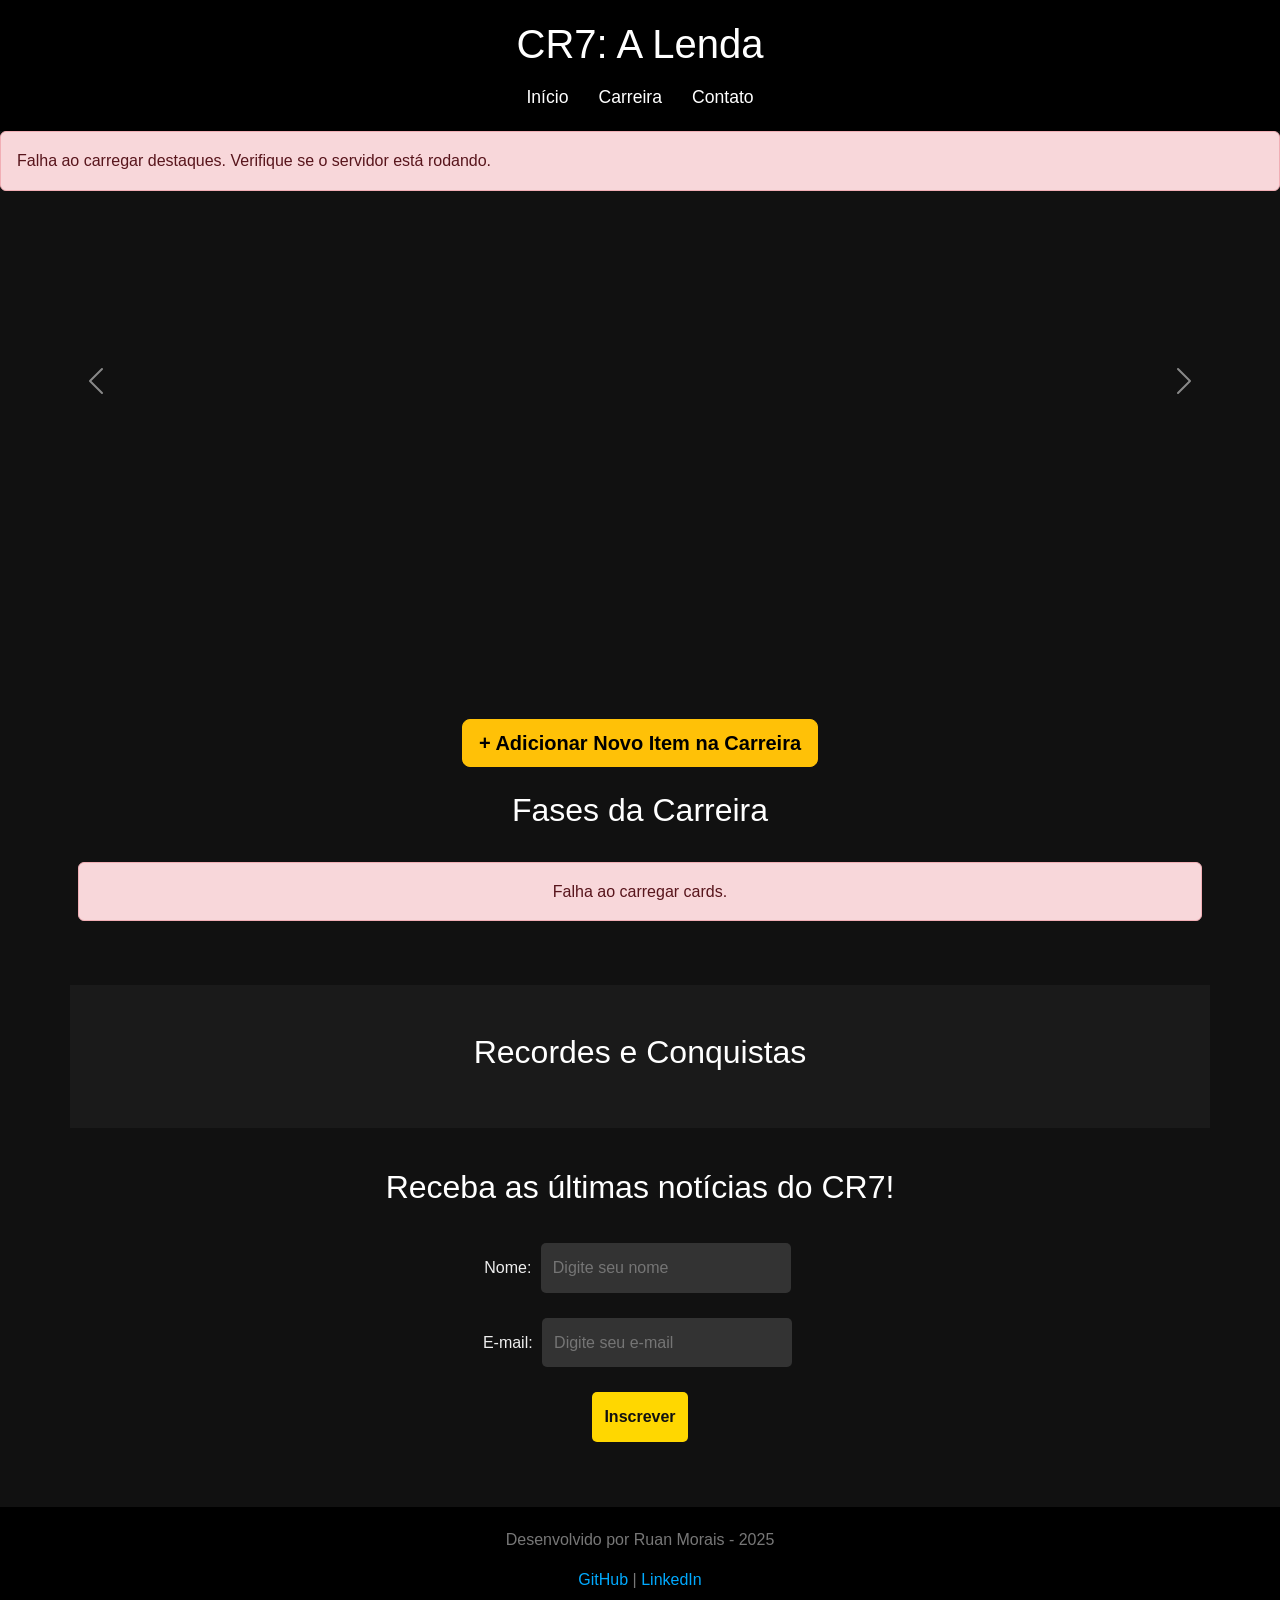
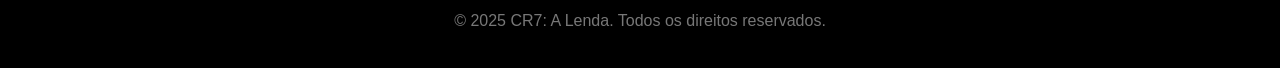
==== public/index.html @ 0581530a "chore: ambiente de desenvolvimento inicial do projeto" ====
<!DOCTYPE html>
<html lang="pt-br">

<head>
    <meta charset="UTF-8">
    <meta name="viewport" content="width=device-width, initial-scale=1.0">
    <title>CR7: A Lenda</title>
    <link href="https://cdn.jsdelivr.net/npm/bootstrap@5.3.3/dist/css/bootstrap.min.css" rel="stylesheet">
    <link rel="stylesheet" href="assets/css/styles.css">
</head>

<body>

    <header class="main-header">
        <h1 class="logo">CR7: A Lenda</h1>
        <nav class="main-nav">
            <ul>
                <li><a href="index.html">Início</a></li>
                <li><a href="#carreira">Carreira</a></li>
                <li><a href="#contato">Contato</a></li>
            </ul>
        </nav>
    </header>

    <main>
        <section class="slider-section container-fluid p-0">
            <div id="carouselDestaques" class="carousel slide" data-bs-ride="carousel">
                
                <div class="carousel-indicators" id="carousel-indicators">
                </div>

                <div class="carousel-inner" id="carousel-inner">
                    </div>

                <button class="carousel-control-prev" type="button" data-bs-target="#carouselDestaques" data-bs-slide="prev">
                    <span class="carousel-control-prev-icon" aria-hidden="true"></span>
                    <span class="visually-hidden">Previous</span>
                </button>
                <button class="carousel-control-next" type="button" data-bs-target="#carouselDestaques" data-bs-slide="next">
                    <span class="carousel-control-next-icon" aria-hidden="true"></span>
                    <span class="visually-hidden">Next</span>
                </button>
            </div>
        </section>


        <section id="carreira" class="career-section container text-center py-5">

    <div class="mb-4">
        <a href="cadastro_carreira.html" class="btn btn-warning btn-lg fw-bold">
            + Adicionar Novo Item na Carreira
        </a>
    </div>
    <h2 class="section-title">Fases da Carreira</h2>
    <div id="cards-clubes" class="row g-4 justify-content-center">
        </div>
            </section>

        <section id="recordes" class="career-section container text-center py-5" style="background-color: #1a1a1a;">
            <h2 class="section-title">Recordes e Conquistas</h2>
            <div id="cards-recordes" class="row g-4 justify-content-center">
                </div>
        </section>

        <section id="contato" class="form-section">
            <h2 class="section-title">Receba as últimas notícias do CR7!</h2>
            <form class="newsletter-form">
                <div class="form-group">
                    <label for="name">Nome:</label>
                    <input type="text" id="name" name="name" placeholder="Digite seu nome" required>
                </div>
                <div class="form-group">
                    <label for="email">E-mail:</label>
                    <input type="email" id="email" name="email" placeholder="Digite seu e-mail" required>
                </div>
                <button type="submit" class="submit-button">Inscrever</button>
            </form>
        </section>

    </main>

    <footer class="main-footer">
        <p>Desenvolvido por Ruan Morais - 2025</p>
        <p>
            <a href="#">GitHub</a> | <a href="#">LinkedIn</a>
        </p>
        <p>&copy; 2025 CR7: A Lenda. Todos os direitos reservados.</p>
    </footer>

    <script src="https://cdn.jsdelivr.net/npm/bootstrap@5.3.3/dist/js/bootstrap.bundle.min.js"></script>
    <script src="assets/js/app.js"></script>
</body>

</html>
---- public/assets/css/styles.css ----
/* GERAL E TIPOGRAFIA */
body {
    background-color: #111;
    color: #eee;
    font-family: Arial, sans-serif;
    margin: 0;
    padding: 0;
    line-height: 1.6;
}

h1, h2, h3, p {
    margin-bottom: 15px;
}

h2.section-title {
    font-size: 2rem;
    color: #fff;
    margin-bottom: 2rem;
}

/* CABEÇALHO E NAVEGAÇÃO */
.main-header {
    background: #000;
    color: #fff;
    padding: 20px 15px;
    text-align: center;
}

.main-nav ul {
    list-style: none;
    padding: 0;
    margin: 10px 0 0;
    display: flex;
    justify-content: center;
    gap: 30px;
}

.main-nav a {
    color: #fff;
    text-decoration: none;
    font-size: 1.1rem;
}

/* SLIDER/CARROSEL */
.slider-section {
    margin-bottom: 40px;
}

#carouselDestaques {
    height: 500px;
}

.carousel-item {
    height: 500px;
    position: relative;
}

/* Cria a sobreposição escura */
.carousel-item::after {
    content: ""; /* Necessário para o pseudo-elemento */
    position: absolute;
    top: 0;
    left: 0;
    right: 0;
    bottom: 0;
    background: rgba(0, 0, 0, 0.5); /* 50% de preto. */
    z-index: 1; /* Fica acima da imagem */
}

.carousel-item img {
    height: 100%;
    object-fit: cover;
}

.carousel-caption {
    background: rgba(0, 0, 0, 0.7);
    bottom: 0;
    padding: 2rem;
    text-align: center;
    z-index: 2; /* Garante que o texto fique acima da sobreposição */
}

.carousel-caption h2 {
    font-size: 2.5rem;
    font-weight: bold;
    color: #fff;
}

.carousel-caption p {
    font-size: 1.1rem;
    color: #fff;
}

.carousel-caption .btn {
    background: linear-gradient(135deg, #ffc107, #ff9800);
    border: none;
    color: #000;
    font-weight: bold;
}

/* SEÇÃO CARREIRA E CARDS */
.career-section {
    padding: 40px 20px;
    text-align: center;
}

.career-card {
    background: #1c1c1c;
    border: 1px solid #333;
    padding: 20px;
    border-radius: 10px;
    transition: transform 0.3s ease, box-shadow 0.3s ease;
}

.career-card:hover {
    transform: translateY(-10px);
    box-shadow: 0 8px 16px rgba(0, 0, 0, 0.3);
}

.career-card img {
    width: 100%;
    border-radius: 8px;
    margin-bottom: 15px;
    height: 250px;
    object-fit: cover;
}

.career-card h3 {
    margin-bottom: 10px;
    color: #fff;
}

.career-card p {
    color: #bbb;
}

.career-card a {
    text-decoration: none;
    color: inherit;
}

/* SEÇÃO DESTAQUES */
.destaques {
    padding: 40px 20px;
    text-align: center;
    display: flex;
    flex-direction: column;
    gap: 30px;
    align-items: center;
    background: #f5f5f5;
}

.destaques .card {
    background: #1c1c1c;
    border: 1px solid #333;
    border-radius: 10px;
    width: 300px;
    overflow: hidden;
    color: #eee;
}

.destaques .card img {
    width: 100%;
    height: 200px;
    object-fit: cover;
}

.destaques .card-content {
    padding: 20px;
}

.destaques .card h3 {
    margin-top: 0;
    color: #fff;
}

/* SEÇÃO DO FORMULÁRIO */
.form-section {
    text-align: center;
    padding: 40px 20px;
}

.newsletter-form div {
    margin-bottom: 15px;
}

.newsletter-form input,
.newsletter-form button {
    padding: 12px;
    margin: 5px;
    border: none;
    border-radius: 5px;
    font-size: 1rem;
}

.newsletter-form input {
    width: 250px;
    background-color: #333;
    color: #eee;
}

.newsletter-form button {
    background: gold;
    color: #111;
    cursor: pointer;
    font-weight: bold;
    transition: all 0.3s ease;
}

.newsletter-form button:hover {
    background: #ffb300;
    transform: scale(1.05);
}

/* RODAPÉ */
.main-footer {
    text-align: center;
    padding: 20px;
    background: #000;
    color: #777;
    margin-top: 20px;
}

.main-footer a {
    color: #00aaff;
    text-decoration: none;
}

/* RESPONSIVIDADE */
@media (max-width: 768px) {
    .carousel-item {
        height: 300px;
    }

    .carousel-caption h2 {
        font-size: 1.5rem;
    }

    .carousel-caption p {
        font-size: 0.9rem;
    }

    .main-nav ul {
        gap: 15px;
    }

    .main-nav a {
        font-size: 0.9rem;
    }

    .career-card {
        width: 100%;
    }

    .destaques .card {
        width: 100%;
    }
}

@media (max-width: 576px) {
    .main-header {
        padding: 15px 10px;
    }

    .logo {
        font-size: 1.3rem;
    }

    .main-nav ul {
        gap: 10px;
        flex-direction: column;
    }

    /* Ajuste para o carrossel em telas muito pequenas */
    #carouselDestaques,
    .carousel-item {
        height: 300px; 
    }
    
    .carousel-item img {
        height: 300px;
    }

    .carousel-caption {
        padding: 1rem;
    }

    .carousel-caption h2 {
        font-size: 1.2rem;
    }

    .carousel-caption p {
        display: none; /* Oculta descrição no celular, opcional */
    }

    .carousel-caption .btn {
        font-size: 0.85rem;
        padding: 0.4rem 0.8rem;
    }

    h2.section-title {
        font-size: 1.5rem;
    }

    .career-card {
        padding: 15px;
    }

    .career-card img {
        height: 200px;
    }

    .career-card h3 {
        font-size: 1rem;
    }

    .newsletter-form input {
        width: 100%;
        max-width: 250px;
    }

    .newsletter-form button {
        width: 100%;
        max-width: 250px;
    }
}
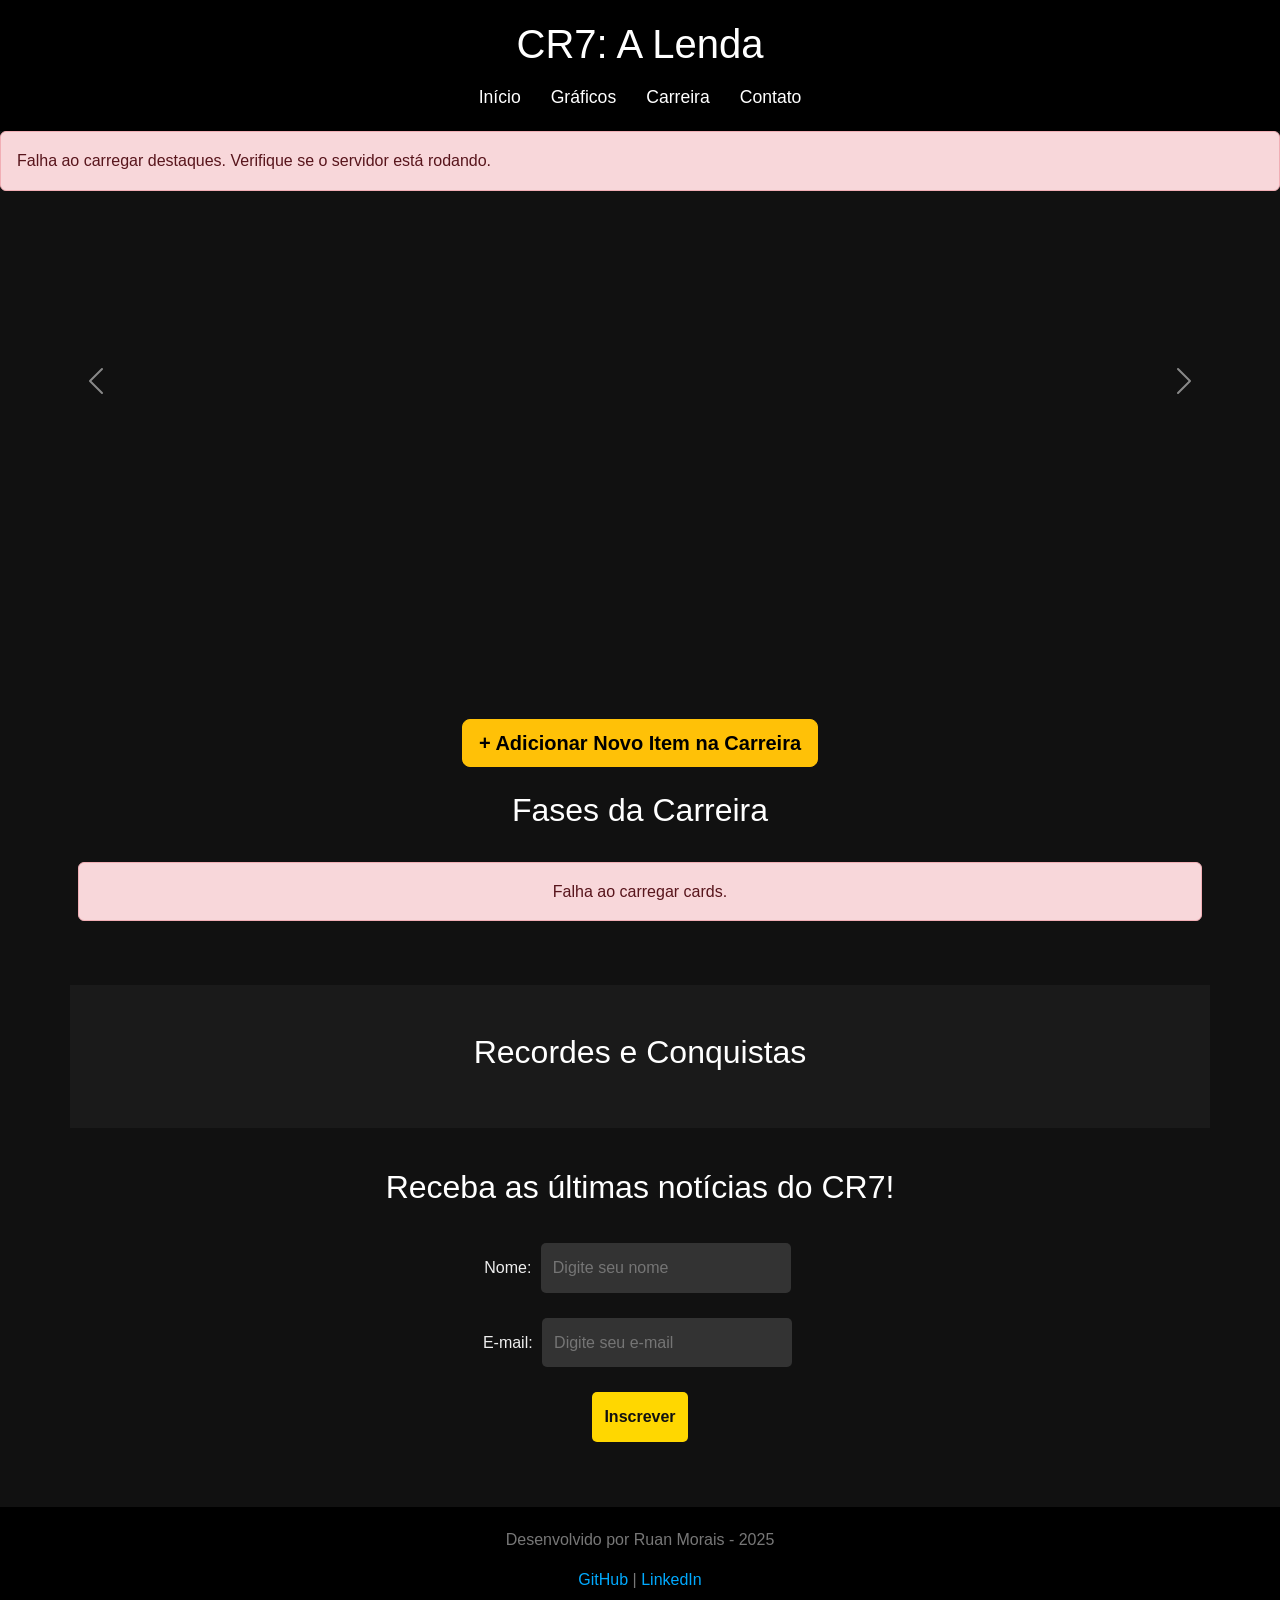
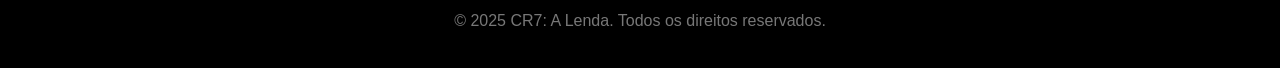
==== commit c76c1bba: "feat: Adiciona página de gráficos com Chart.js" ====
--- a/public/index.html
+++ b/public/index.html
@@ -13,13 +13,7 @@
 
     <header class="main-header">
         <h1 class="logo">CR7: A Lenda</h1>
-        <nav class="main-nav">
-            <ul>
-                <li><a href="index.html">Início</a></li>
-                <li><a href="#carreira">Carreira</a></li>
-                <li><a href="#contato">Contato</a></li>
-            </ul>
-        </nav>
+       <nav class="main-nav" id="main-nav"></nav>
     </header>
 
     <main>
